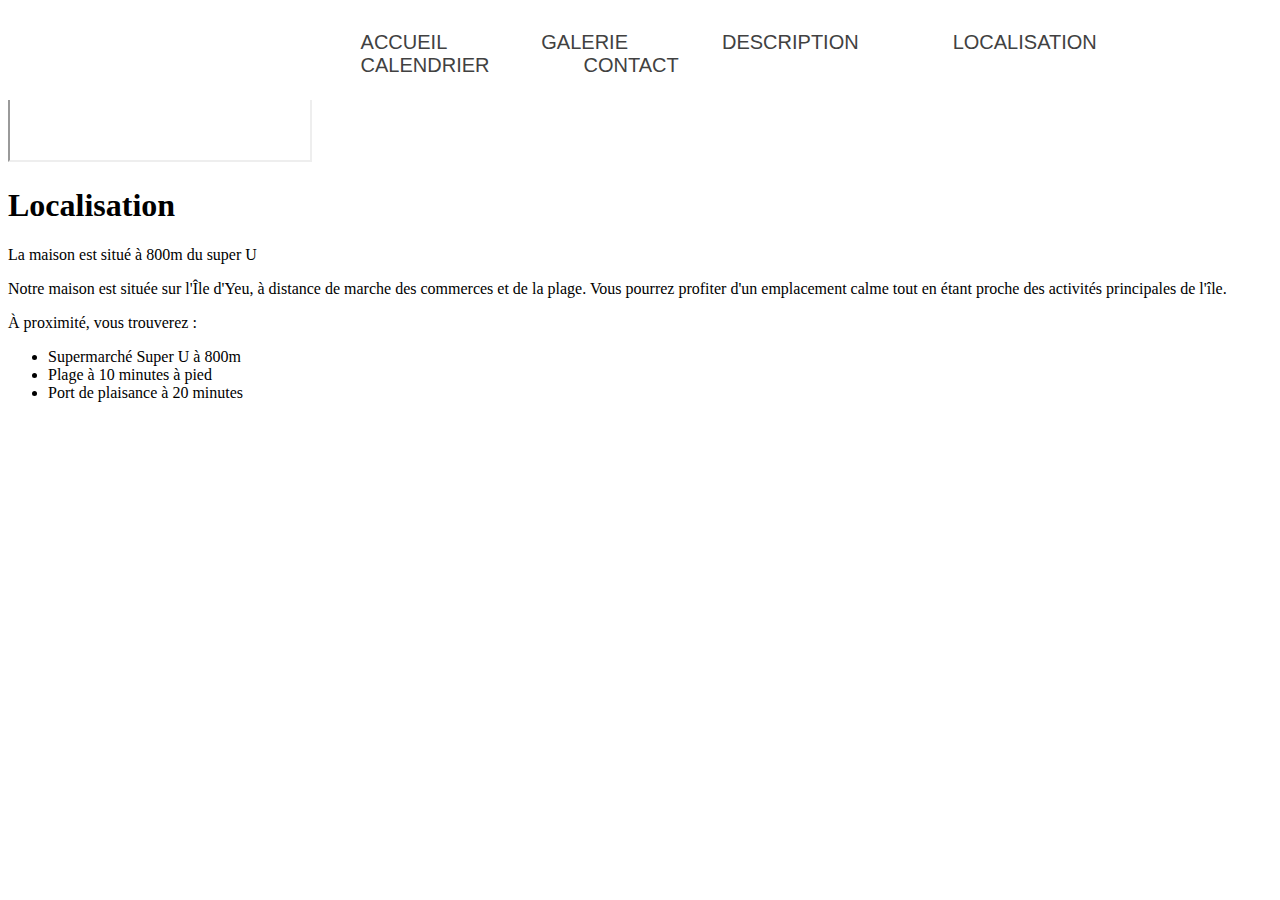
==== content/localisation.html @ e867786b "feat: enhance localisation page with map and information" ====
<!DOCTYPE html>
<html lang="en">
<head>
    <meta charset="UTF-8">
    <link rel='stylesheet' href='../custom/css/style.css'/>
    <link rel="icon" href="../img/paysage/Yeu.png">
    <script defer src="../custom/js/script.js"></script>
    <title>Iloceane</title>
</head>
    <body>
        <nav class="navbar"> 
            <a href="#" class="logo">ILO'CEANE</a>
            <div class="menu">                
                <a href="index.html">ACCUEIL</a>
                <a href="galerie.html">GALERIE</a>
                <a href="index.html">DESCRIPTION</a>
                <a href="localisation.html">LOCALISATION</a>
                <a href="calendrier.html">CALENDRIER</a>
                <a href="contact.html">CONTACT</a>
            </div>
        </nav>
        
        <div class="location-container">
            <div class="map-container">
                <iframe src="https://www.google.com/maps/embed?pb=!1m18!1m12!1m3!1d4145.052884506103!2d-2.3584108127886427!3d46.72782332648738!2m3!1f0!2f0!3f0!3m2!1i1024!2i768!4f13.1!3m3!1m2!1s0x4804deabc9b97673%3A0xe64e9644c94772e8!2s35%20Rue%20du%20Port%20Breton%2C%2085350%20L&#39;%C3%8Ele-d&#39;Yeu!5e1!3m2!1sfr!2sfr!4v1744707492051!5m2!1sfr!2sfr" allowfullscreen="" loading="lazy" referrerpolicy="no-referrer-when-downgrade"></iframe>
            </div>
            <div class="info-container">
                <h1>Localisation</h1>
                <p>La maison est situé à 800m du super U</p>
                <p>Notre maison est située sur l'Île d'Yeu, à distance de marche des commerces et de la plage. Vous pourrez profiter d'un emplacement calme tout en étant proche des activités principales de l'île.</p>
                <p>À proximité, vous trouverez :</p>
                <ul>
                    <li>Supermarché Super U à 800m</li>
                    <li>Plage à 10 minutes à pied</li>
                    <li>Port de plaisance à 20 minutes</li>
                </ul>
            </div>
        </div>
    </body>
</html>
---- custom/css/style.css ----
.navbar{
    position: absolute;
    padding: 20px;
    display: flex;
    justify-content: space-between;
    align-items: center;
    width: 100%;
    box-sizing: border-box;
    background-color: white;
}

.navbar .logo {
    font-family: URW Chancery L, cursive;
    font-weight: bold;
    background-image: url(../../img/paysage/plagesoux.jpg);
    background-size: cover;
    background-clip: text;
    color: transparent;
    font-size: 45px;
    padding-left: 35px;
}

.menu a{
    text-decoration: none;
    color: rgb(65, 65, 65);
    cursor: pointer;
    font-size: 20px;
    margin: 0 45px;
    font-family: 'Lato', sans-serif;
}

.menu a:hover{
    color: rgb(117, 161, 172);
    text-decoration: 3px underline rgb(117, 161, 172);
    
}

.accueil{
    background-image: url(../../img/paysage/chateau1.jpg);
    position: relative;
    top: 100px;
    font-size: 25px;
    background-size: cover;
    background-repeat: no-repeat;
    text-align: center;
    color: white;
    text-shadow: rgb(0, 0, 0) 2px 0 10px;
    padding: 150px 0;
    width: 100%;
    opacity: 0.9;
}
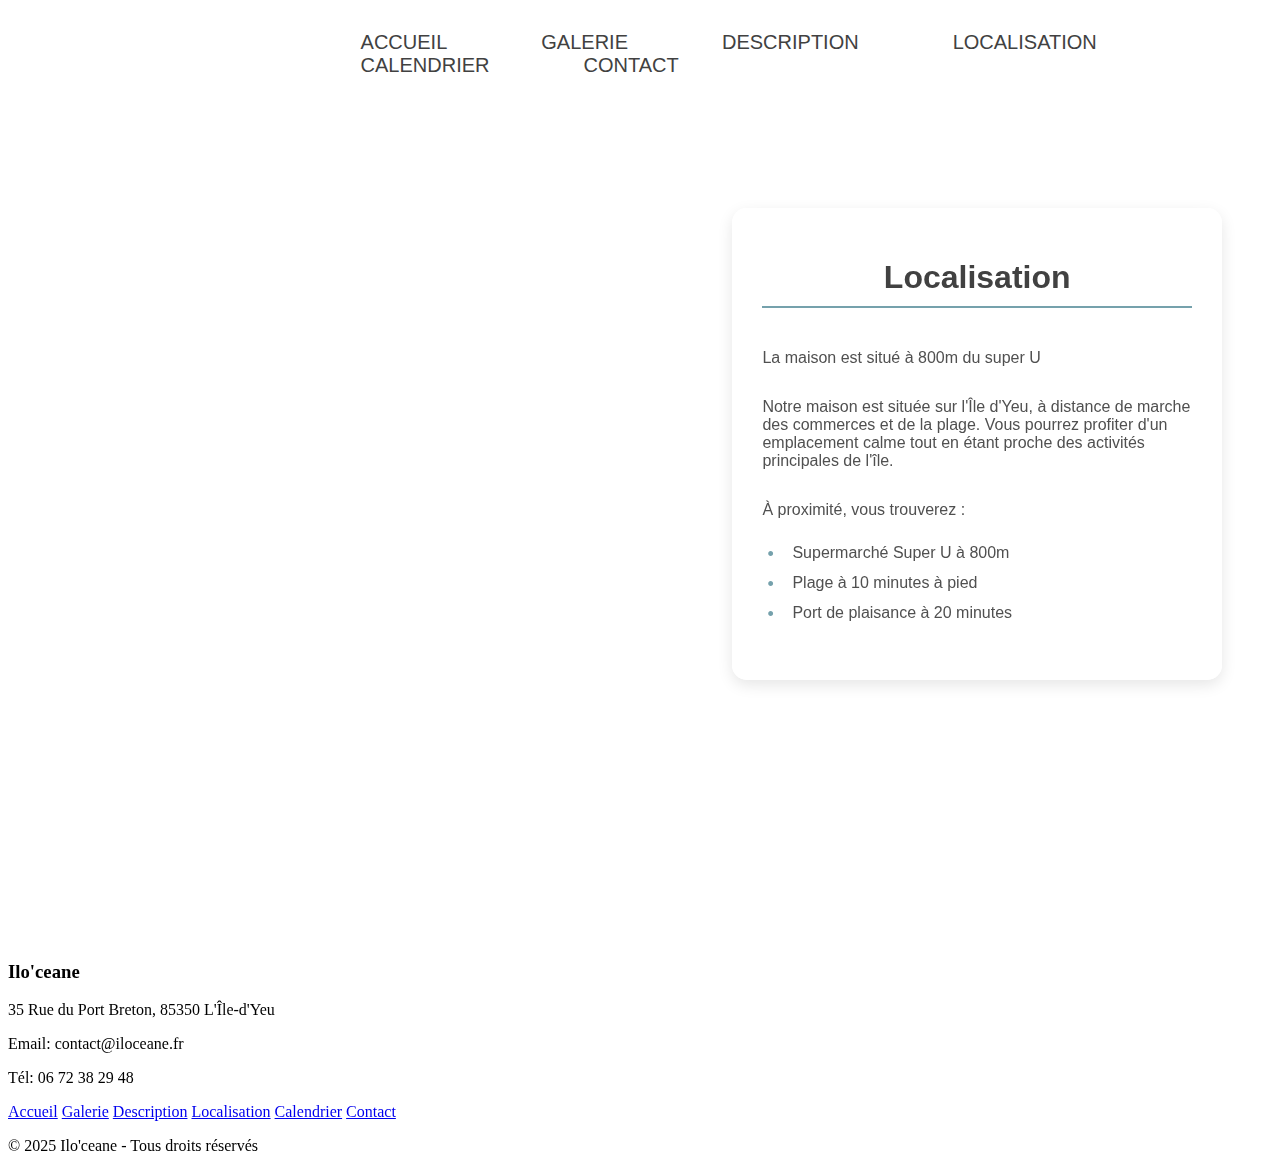
==== commit d28e14e4: "feat: update localisation.html with links and footer information" ====
--- a/content/localisation.html
+++ b/content/localisation.html
@@ -5,15 +5,15 @@
     <link rel='stylesheet' href='../custom/css/style.css'/>
     <link rel="icon" href="../img/paysage/Yeu.png">
     <script defer src="../custom/js/script.js"></script>
-    <title>Iloceane</title>
+    <title>Iloceane - localisation</title>
 </head>
     <body>
         <nav class="navbar"> 
-            <a href="#" class="logo">ILO'CEANE</a>
+            <a href="index.html" class="logo">ILO'CEANE</a>
             <div class="menu">                
                 <a href="index.html">ACCUEIL</a>
                 <a href="galerie.html">GALERIE</a>
-                <a href="index.html">DESCRIPTION</a>
+                <a href="description.html">DESCRIPTION</a>
                 <a href="localisation.html">LOCALISATION</a>
                 <a href="calendrier.html">CALENDRIER</a>
                 <a href="contact.html">CONTACT</a>
@@ -36,5 +36,26 @@
                 </ul>
             </div>
         </div>
+        <footer>
+            <div class="footer-content">
+                <div class="footer-info">
+                    <h3>Ilo'ceane</h3>
+                    <p>35 Rue du Port Breton, 85350 L'Île-d'Yeu</p>
+                    <p>Email: contact@iloceane.fr</p>
+                    <p>Tél: 06 72 38 29 48</p>
+                </div>
+                <div class="footer-links">
+                    <a href="index.html">Accueil</a>
+                    <a href="galerie.html">Galerie</a>
+                    <a href="description.html">Description</a>
+                    <a href="localisation.html">Localisation</a>
+                    <a href="calendrier.html">Calendrier</a>
+                    <a href="contact.html">Contact</a>
+                </div>
+            </div>
+            <div class="copyright">
+                <p>© 2025 Ilo'ceane - Tous droits réservés</p>
+            </div>
+        </footer>
     </body>
 </html>
--- a/custom/css/style.css
+++ b/custom/css/style.css
@@ -1,39 +1,7 @@
-.navbar{
-    position: absolute;
-    padding: 20px;
-    display: flex;
-    justify-content: space-between;
-    align-items: center;
-    width: 100%;
-    box-sizing: border-box;
-    background-color: white;
-}
-
-.navbar .logo {
-    font-family: URW Chancery L, cursive;
-    font-weight: bold;
-    background-image: url(../../img/paysage/plagesoux.jpg);
-    background-size: cover;
-    background-clip: text;
-    color: transparent;
-    font-size: 45px;
-    padding-left: 35px;
-}
-
-.menu a{
-    text-decoration: none;
-    color: rgb(65, 65, 65);
-    cursor: pointer;
-    font-size: 20px;
-    margin: 0 45px;
-    font-family: 'Lato', sans-serif;
-}
-
-.menu a:hover{
-    color: rgb(117, 161, 172);
-    text-decoration: 3px underline rgb(117, 161, 172);
-    
-}
+@import 'style.css';
+@import 'navbar.css';
+@import 'localisation.css';
+@import 'image.css';
 
 .accueil{
     background-image: url(../../img/paysage/chateau1.jpg);
